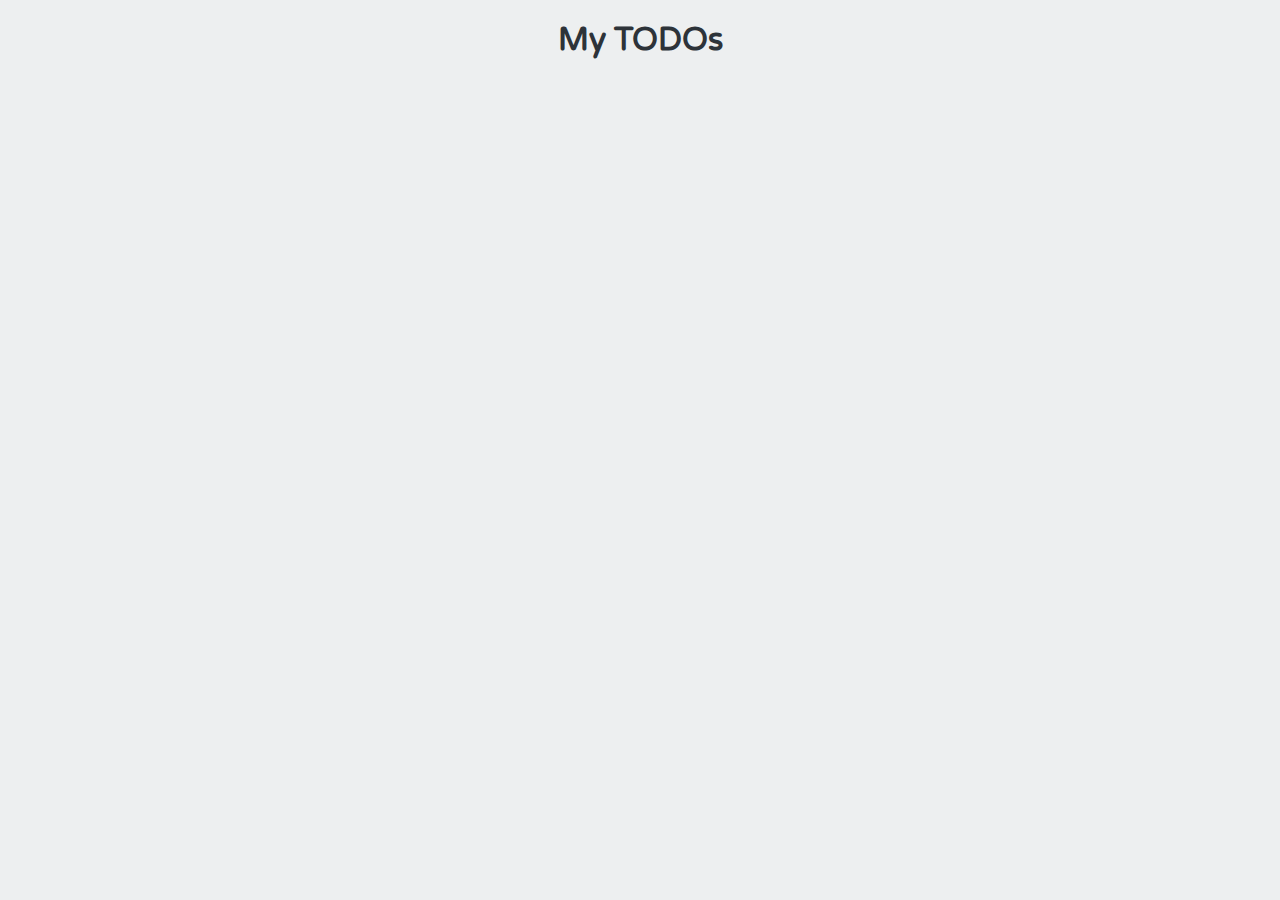
==== index.html @ c48baef2 "initial commit for services" ====
<!doctype html>
<html  lang="en">
<head>
  <title></title>
  <link href='https://fonts.googleapis.com/css?family=Varela+Round' rel='stylesheet' type='text/css'>
  <link href='styles/main.css' rel='stylesheet' type="text/css">
</head>
<body ng-app="todoListApp" class="ng-scope">

  <h1 ng-click="helloWorld()"> My TODOs</h1>


  <script src="vendor/angular.js" type="text/javascript"></script>
  <script src="scripts/app.js" type="text/javascript"></script>
  <script src="scripts/controllers/main.js" type="text/javascript"></script>
  <script src="scripts/services/data.js" type="text/javascript"></script>
  <script src="scripts/directives/todos.js" type="text/javascript"></script>

</body>
</html>
---- styles/main.css ----
body {
  color: #2d3339;
  font-family: "Varela Round";
  text-align: center;
  background: #edeff0;
  font-size: 16px; }

a {
  color: #3f8abf;
  text-decoration: none; }
  a:hover {
    color: #65a1cc; }

  /*.List{
    background: white;
    width: 80%;
  }*/


.List {
  background: #fff;
  width: 80%;
  min-width: 500px;
  margin: 80px auto 0;
  border-top: 40px solid #5a6772;
  text-align: left; }
  .List .item {
    border-bottom: 2px solid #edeff0;
    padding: 17px 0 18px 17px; }
    .List .item label {
      padding-left: 5px;
      cursor: pointer; }
    .List .item .editing-label {
      margin-left: 5px;
      font-family: "Varela Round";
      border-radius: 2px;
      /*border: 2px solid #a7b9c4;*/
      font-size: 16px;
      padding: 15px 0 15px 10px;
      width: 60%; }
    .List .item .actions {
      float: right;
      margin-right: 20px; }
      .List .item .actions .delete {
        color: #ed5a5a;
        margin-left: 10px; }
        .List .item .actions .delete:hover {
          color: #f28888; }
    .List .item.editing .actions {
      margin-top: 17px; }
  .List .edited label:after {
    content: " edited";
    text-transform: uppercase;
    color: #a7b9c4;
    font-size: 14px;
    padding-left: 5px; }
  .List .completed label {
    color: #a7b9c4;
    text-decoration: line-through; }
  .List .add {
    padding: 25px 0 27px 25px; }


input[type="checkbox"] {
    display:block;
  }
input[type="checkbox"] + span {
    display:inline-block;
    width:19px;
    height:19px;
    margin:-1px 4px 0 0;
    vertical-align:middle;
    background:url(checkbox-empty.svg) left top no-repeat;
    cursor:pointer;
}
input[type="checkbox"]:checked + span {
    background:url(checkbox-filled.svg) left top no-repeat;
}
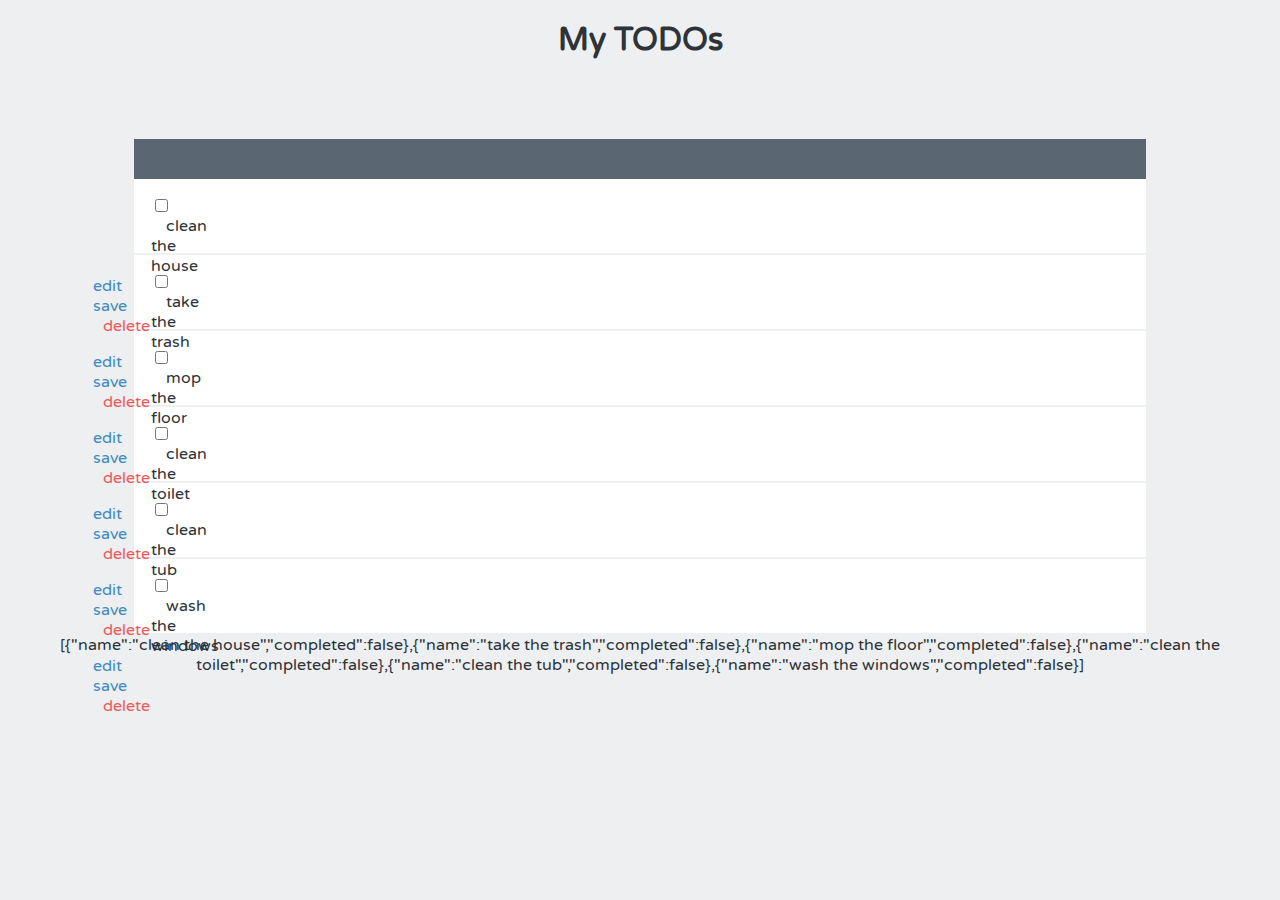
==== commit af77724e: "angular basics fixes to show todo list" ====
--- a/index.html
+++ b/index.html
@@ -5,10 +5,11 @@
   <link href='https://fonts.googleapis.com/css?family=Varela+Round' rel='stylesheet' type='text/css'>
   <link href='styles/main.css' rel='stylesheet' type="text/css">
 </head>
-<body ng-app="todoListApp" class="ng-scope">
+<body ng-app="todoListApp" ng-controller="mainCtrl" class="ng-scope">
 
   <h1 ng-click="helloWorld()"> My TODOs</h1>
-
+  <todos></todos>
+  <div>{{todos}}</div>
 
   <script src="vendor/angular.js" type="text/javascript"></script>
   <script src="scripts/app.js" type="text/javascript"></script>
